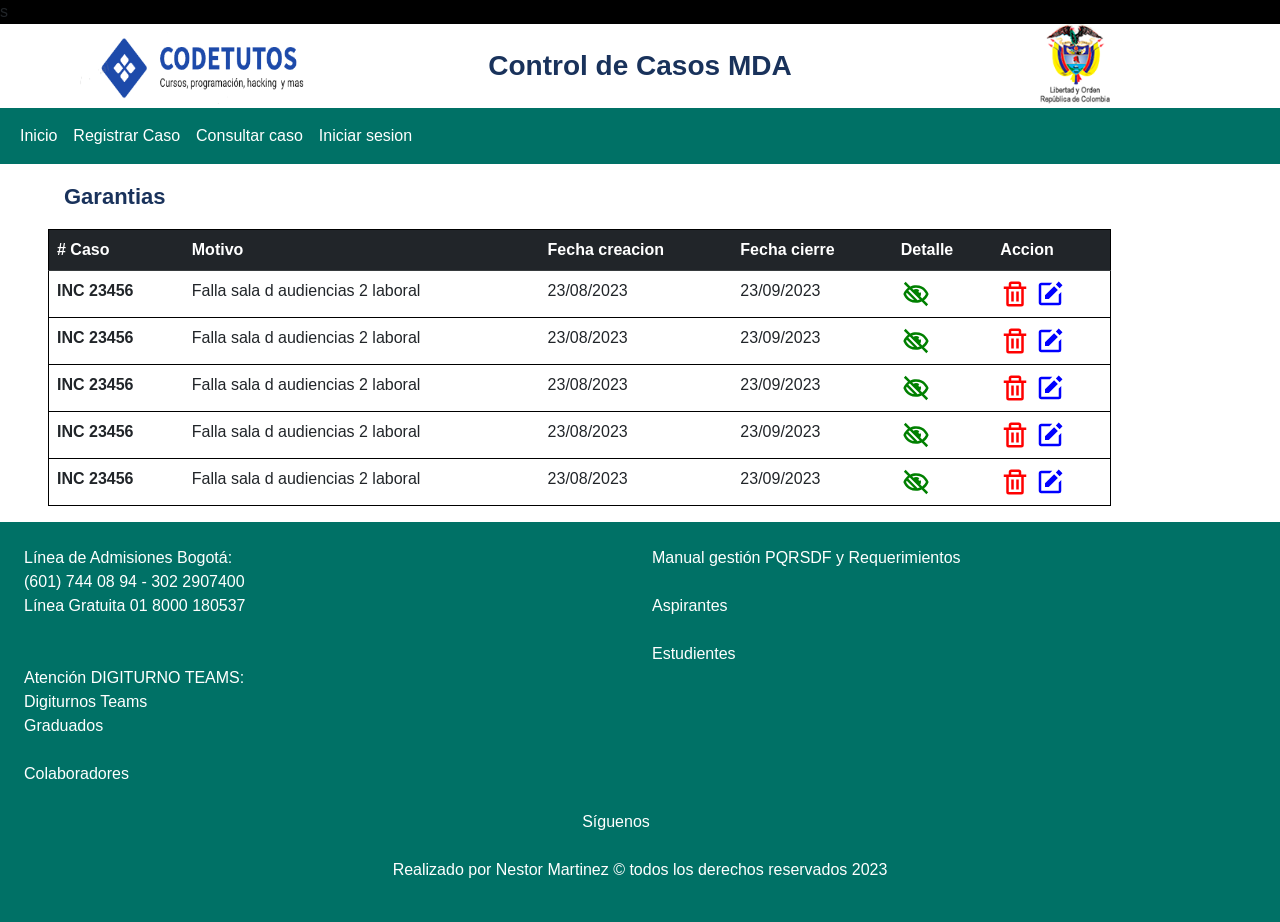
==== garantias.html @ 5a981d92 "v 0.0.0.1" ====
<!DOCTYPE html>
<html lang="en">

<head>
    <meta charset="UTF-8">
    <meta name="viewport" content="width=device-width, initial-scale=1.0">
    <title>MDA</title>
    <link rel="shortcut icon" href="img/6771CodeTutos.ico" type="image/x-icon">
    <link rel="stylesheet" href="css/bootstrap.min.css">
    <link rel="stylesheet" href="css/app.css">
</head>

<body>
    <!-----------------------------------------------------------------------------------------
                                          INICIO
    --------------------------------------------------------------------------------------------- -->

    <div class="row">
        <div class="col-4 bg-black" height="14px">s</div>
        <div class="col-4 bg-black" height="14px"></div>
        <div class="col-4 bg-black" height="14px"></div>

    </div>
    <!-----------------------------------------------------------------------------------------
                                             ESCUDO
        --------------------------------------------------------------------------------------------- -->
    <div class="row text-center">
        <div class="col-sm-12 col-md-4 d-none d-md-block d-lg-block"><img src="img/CodeTutos.png" alt="" width="250px"
                height="80px"></div>
        <div class="col-sm-12 col-md-4 titulo">Control de Casos MDA</div>
        <div class="col-sm-12 col-md-4 d-sm-inline-block"><img src="img/escudo_colombia.png" alt="" width="78px"
                height="80px">
        </div>
    </div>

    <!-----------------------------------------------------------------------------------------
                                              BARRA DE NAVEGACION
        --------------------------------------------------------------------------------------------- -->

    <nav class="navbar navbar-ligth barracolor navbar-expand-lg ">
        <div class="container-fluid  ">
            <a href="" class="navbar-brand d-md-none">
                <img src="img/CodeTutos.png" alt="" width="150px">
            </a>
            <!-- boton -->
            <button class="navbar-toggler" type="button" data-bs-toggle="collapse" data-bs-target="#menu"
                aria-controls="menu" aria-expanded="false">
                <span class="navbar-toggler-icon"></span>
            </button>

            <div class="collapse navbar-collapse   " id="menu">
                <ul class="navbar-nav d-flex justify-content-evenly ">
                    <li class="nav-item"><a href="index.html" class="nav-link barracolor">Inicio</a></li>
                    <li class="nav-item"><a href="registrar.html" class="nav-link barracolor">Registrar Caso</a></li>
                    <li class="nav-item"><a href="consulta.html" class="nav-link barracolor">Consultar caso</a></li>
                    <li class="nav-item"><a href="iniciar_sesion.html" class="nav-link barracolor">Iniciar sesion</a>
                    </li>

                </ul>
            </div>
        </div>

    </nav>
    <!-----------------------------------------------------------------------------------------
                                              final heaader
        --------------------------------------------------------------------------------------------- -->

    <main>
        <div class="row">
            <div class="container col-md-10 mx-5">
                <table class="table caption-top border border-black">
                    <caption class="p-3 ">Garantias</caption>
                    <thead class="table-dark">
                        <tr>
                            <th scope="col"># Caso</th>
                            <th scope="col">Motivo</th>
                            <th scope="col">Fecha creacion</th>
                            <th scope="col">Fecha cierre</th>
                            <th scope="col">Detalle</th>
                            <th scope="col">Accion</th>

                        </tr>
                    </thead>
                    <tbody>
                        <tr>
                            <th scope="row">INC 23456</th>
                            <td>Falla sala d audiencias 2 laboral</td>
                            <td>23/08/2023</td>
                            <td>23/09/2023</td>
                            <td><i><a href=""><img src="img/bx-low-vision.svg" alt="" width="30px"></a></i></td>
                            <td>
                                <div>
                                    <a href=""><img src="img/bx-trash.svg" alt="" width="30px"></a>
                                    <a href=""><img src="img/bxs-edit.svg" alt="" width="30px"></a>
                                </div>
                            </td>

                        </tr>
                        <tr>
                            <th scope="row">INC 23456</th>
                            <td>Falla sala d audiencias 2 laboral</td>
                            <td>23/08/2023</td>
                            <td>23/09/2023</td>
                            <td><i><a href=""><img src="img/bx-low-vision.svg" alt="" width="30px"></a></i></td>
                            <td>
                                <div>
                                    <a href=""><img src="img/bx-trash.svg" alt="" width="30px"></a>
                                    <a href=""><img src="img/bxs-edit.svg" alt="" width="30px"></a>
                                </div>
                            </td>
                        </tr>
                        <tr>
                            <th scope="row">INC 23456</th>
                            <td>Falla sala d audiencias 2 laboral</td>
                            <td>23/08/2023</td>
                            <td>23/09/2023</td>
                            <td><i><a href=""><img src="img/bx-low-vision.svg" alt="" width="30px"></a></i></td>
                            <td>
                                <div>
                                    <a href=""><img src="img/bx-trash.svg" alt="" width="30px"></a>
                                    <a href=""><img src="img/bxs-edit.svg" alt="" width="30px"></a>
                                </div>
                            </td>
                        </tr>

                        <tr>
                            <th scope="row">INC 23456</th>
                            <td>Falla sala d audiencias 2 laboral</td>
                            <td>23/08/2023</td>
                            <td>23/09/2023</td>
                            <td><i><a href=""><img src="img/bx-low-vision.svg" alt="" width="30px"></a></i></td>
                            <td>
                                <div>
                                    <a href=""><img src="img/bx-trash.svg" alt="" width="30px"></a>
                                    <a href=""><img src="img/bxs-edit.svg" alt="" width="30px"></a>
                                </div>
                            </td>
                        </tr>

                        <tr>
                            <th scope="row">INC 23456</th>
                            <td>Falla sala d audiencias 2 laboral</td>
                            <td>23/08/2023</td>
                            <td>23/09/2023</td>
                            <td><i><a href=""><img src="img/bx-low-vision.svg" alt="" width="30px"></a></i></td>
                            <td>
                                <div>
                                    <a href=""><img src="img/bx-trash.svg" alt="" width="30px"></a>
                                    <a href=""><img src="img/bxs-edit.svg" alt="" width="30px"></a>
                                </div>
                            </td>
                        </tr>
                    </tbody>
                </table>
            </div>
        </div>
    </main>


    <!-----------------------------------------------------------------------------------------
                                           footer
    --------------------------------------------------------------------------------------------- -->

    <div class="footer-propidades p-4 barracolor">
        <footer>


            <div class="row">
                <div class="col-6">
                    Línea de Admisiones Bogotá: <br />
                    (601) 744 08 94 - 302 2907400<br />
                    Línea Gratuita 01 8000 180537<br /><br /><br />

                    Atención DIGITURNO TEAMS:<br />
                    Digiturnos Teams <br />
                </div>
                <div class="col-6">
                    Manual gestión PQRSDF y Requerimientos <br /><br />
                    Aspirantes <br /><br />
                    Estudientes <br /><br />

                </div>
                <div class="col-md-4">
                    Graduados <br /><br />
                    Colaboradores<br /><br />
                </div>
            </div>
            <div class="containercentro">
                <div class="row text-center mb-2">
                    <div class="c-redes d-flex justify-content-center gap-3">
                        <p class="siguenos">Síguenos</p>
                        <a href=""><img class="redes" src="img/facebook.svg" width="30" class="text-center"
                                alt="" /></a>
                        <a href=""><img class="redes" src="img/twitter.svg" width="30" class="text-center" alt="" /></a>
                        <a href=""><img class="redes" src="img/youtube.svg" width="30" class="text-center" alt="" /></a>
                    </div>
                </div>

                <div class="row text-center">
                    <p> Realizado por Nestor Martinez © todos los
                        derechos reservados 2023</p>
                </div>
            </div>
        </footer>



        <!-----------------------------------------------------------------------------------------
                                           final
    --------------------------------------------------------------------------------------------- -->


</body>
<script src="js/bundle.min.js"></script>

</html>
---- css/app.css ----
:root{
    --colorletratitulo:#19325B;
    --colorbarra: rgb(0,113,102);
    --colorbtns:#19325B;
}

.titulo{
    color: var(--colorletratitulo);
    font-size: 28px;
    line-height: 3;
    font-weight: 700;
}
.barracolor{
    background-color: var(--colorbarra);
    color: white;
}

body{
font-family: "Roboto", "Odoo Unicode Support Noto", sans-serif;
}
.btn_verde{
    background-color: var(--colorbtns);
    color: white;
    width: 120px;
}
caption{
    color: var(--colorletratitulo);
    font-size: 22px;
    font-weight: 600;
}
h5{
    color: rgb(25, 119, 4);
}
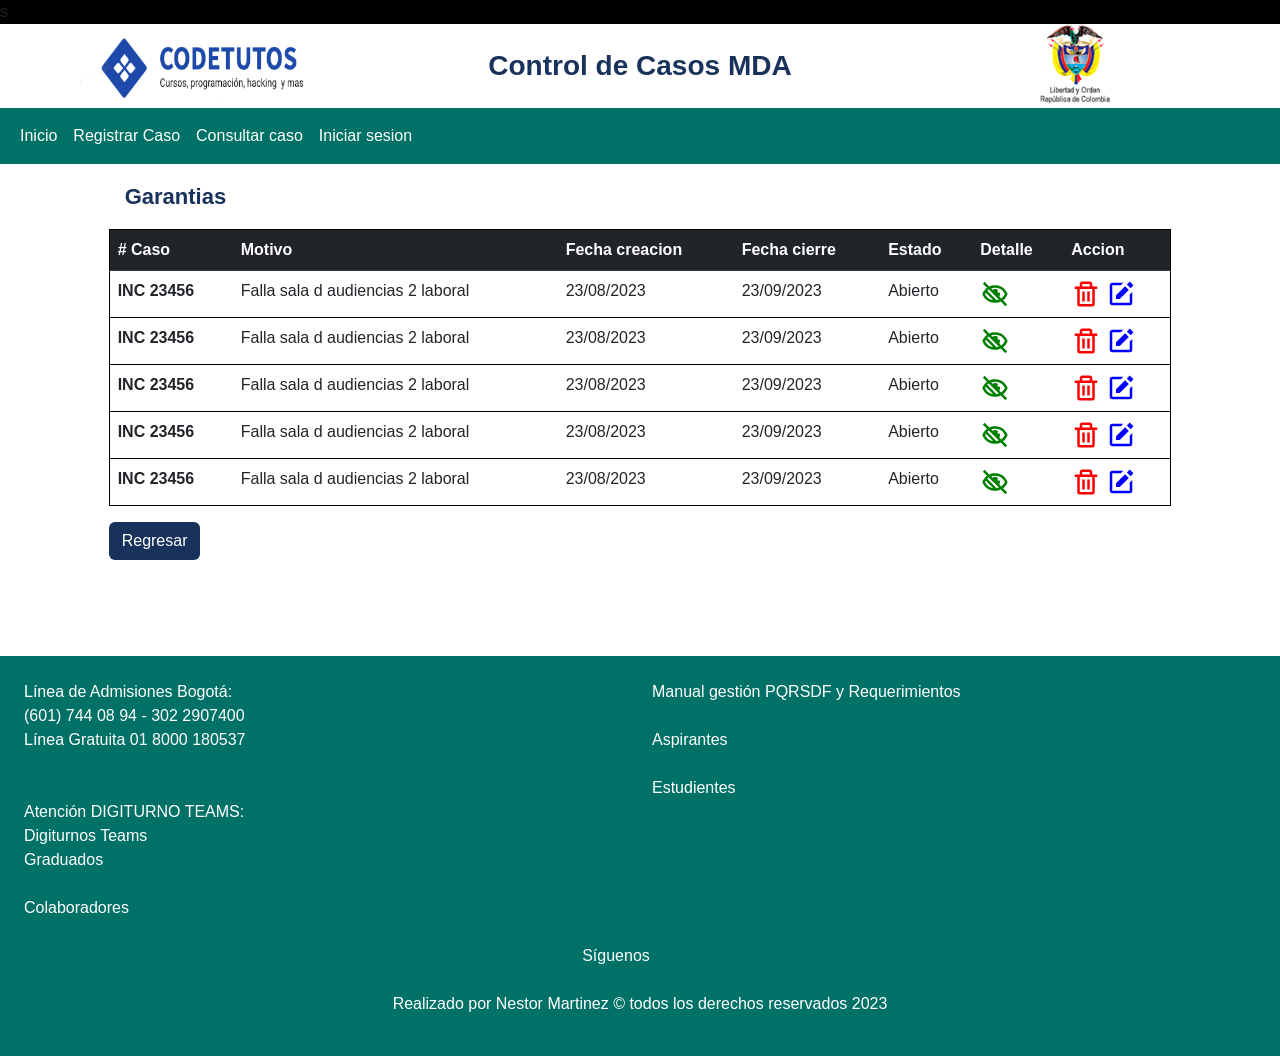
==== commit d9ab34ab: "v 0.0.0.2" ====
--- a/garantias.html
+++ b/garantias.html
@@ -66,8 +66,8 @@
         --------------------------------------------------------------------------------------------- -->
 
     <main>
-        <div class="row">
-            <div class="container col-md-10 mx-5">
+        <div class="row d-flex justify-content-center">
+            <div class="container col-md-10 mb-5">
                 <table class="table caption-top border border-black">
                     <caption class="p-3 ">Garantias</caption>
                     <thead class="table-dark">
@@ -76,6 +76,7 @@
                             <th scope="col">Motivo</th>
                             <th scope="col">Fecha creacion</th>
                             <th scope="col">Fecha cierre</th>
+                            <th scope="col">Estado</th>
                             <th scope="col">Detalle</th>
                             <th scope="col">Accion</th>
 
@@ -87,73 +88,88 @@
                             <td>Falla sala d audiencias 2 laboral</td>
                             <td>23/08/2023</td>
                             <td>23/09/2023</td>
-                            <td><i><a href=""><img src="img/bx-low-vision.svg" alt="" width="30px"></a></i></td>
-                            <td>
-                                <div>
-                                    <a href=""><img src="img/bx-trash.svg" alt="" width="30px"></a>
-                                    <a href=""><img src="img/bxs-edit.svg" alt="" width="30px"></a>
-                                </div>
-                            </td>
-
-                        </tr>
-                        <tr>
-                            <th scope="row">INC 23456</th>
-                            <td>Falla sala d audiencias 2 laboral</td>
-                            <td>23/08/2023</td>
-                            <td>23/09/2023</td>
-                            <td><i><a href=""><img src="img/bx-low-vision.svg" alt="" width="30px"></a></i></td>
-                            <td>
-                                <div>
-                                    <a href=""><img src="img/bx-trash.svg" alt="" width="30px"></a>
-                                    <a href=""><img src="img/bxs-edit.svg" alt="" width="30px"></a>
-                                </div>
-                            </td>
-                        </tr>
-                        <tr>
-                            <th scope="row">INC 23456</th>
-                            <td>Falla sala d audiencias 2 laboral</td>
-                            <td>23/08/2023</td>
-                            <td>23/09/2023</td>
-                            <td><i><a href=""><img src="img/bx-low-vision.svg" alt="" width="30px"></a></i></td>
-                            <td>
-                                <div>
-                                    <a href=""><img src="img/bx-trash.svg" alt="" width="30px"></a>
-                                    <a href=""><img src="img/bxs-edit.svg" alt="" width="30px"></a>
-                                </div>
-                            </td>
-                        </tr>
-
-                        <tr>
-                            <th scope="row">INC 23456</th>
-                            <td>Falla sala d audiencias 2 laboral</td>
-                            <td>23/08/2023</td>
-                            <td>23/09/2023</td>
-                            <td><i><a href=""><img src="img/bx-low-vision.svg" alt="" width="30px"></a></i></td>
-                            <td>
-                                <div>
-                                    <a href=""><img src="img/bx-trash.svg" alt="" width="30px"></a>
-                                    <a href=""><img src="img/bxs-edit.svg" alt="" width="30px"></a>
-                                </div>
-                            </td>
-                        </tr>
-
-                        <tr>
-                            <th scope="row">INC 23456</th>
-                            <td>Falla sala d audiencias 2 laboral</td>
-                            <td>23/08/2023</td>
-                            <td>23/09/2023</td>
-                            <td><i><a href=""><img src="img/bx-low-vision.svg" alt="" width="30px"></a></i></td>
-                            <td>
-                                <div>
-                                    <a href=""><img src="img/bx-trash.svg" alt="" width="30px"></a>
-                                    <a href=""><img src="img/bxs-edit.svg" alt="" width="30px"></a>
+                            <td>Abierto</td>
+                            <td><i><a href="detalle.html"><img src="img/bx-low-vision.svg" alt="" width="30px"></a></i>
+                            </td>
+                            <td>
+                                <div>
+                                    <a href=""><img src="img/bx-trash.svg" alt="" width="30px"></a>
+                                    <a href="editar.html"><img src="img/bxs-edit.svg" alt="" width="30px"></a>
+                                </div>
+                            </td>
+
+                        </tr>
+                        <tr>
+                            <th scope="row">INC 23456</th>
+                            <td>Falla sala d audiencias 2 laboral</td>
+                            <td>23/08/2023</td>
+                            <td>23/09/2023</td>
+                            <td>Abierto</td>
+                            <td><i><a href="detalle.html"><img src="img/bx-low-vision.svg" alt="" width="30px"></a></i>
+                            </td>
+                            <td>
+                                <div>
+                                    <a href=""><img src="img/bx-trash.svg" alt="" width="30px"></a>
+                                    <a href="editar.html"><img src="img/bxs-edit.svg" alt="" width="30px"></a>
+                                </div>
+                            </td>
+                        </tr>
+                        <tr>
+                            <th scope="row">INC 23456</th>
+                            <td>Falla sala d audiencias 2 laboral</td>
+                            <td>23/08/2023</td>
+                            <td>23/09/2023</td>
+                            <td>Abierto</td>
+                            <td><i><a href="detalle.html"><img src="img/bx-low-vision.svg" alt="" width="30px"></a></i>
+                            </td>
+                            <td>
+                                <div>
+                                    <a href=""><img src="img/bx-trash.svg" alt="" width="30px"></a>
+                                    <a href="editar.html"><img src="img/bxs-edit.svg" alt="" width="30px"></a>
+                                </div>
+                            </td>
+                        </tr>
+
+                        <tr>
+                            <th scope="row">INC 23456</th>
+                            <td>Falla sala d audiencias 2 laboral</td>
+                            <td>23/08/2023</td>
+                            <td>23/09/2023</td>
+                            <td>Abierto</td>
+                            <td><i><a href="detalle.html"><img src="img/bx-low-vision.svg" alt="" width="30px"></a></i>
+                            </td>
+                            <td>
+                                <div>
+                                    <a href=""><img src="img/bx-trash.svg" alt="" width="30px"></a>
+                                    <a href="editar.html"><img src="img/bxs-edit.svg" alt="" width="30px"></a>
+                                </div>
+                            </td>
+                        </tr>
+
+                        <tr>
+                            <th scope="row">INC 23456</th>
+                            <td>Falla sala d audiencias 2 laboral</td>
+                            <td>23/08/2023</td>
+                            <td>23/09/2023</td>
+                            <td>Abierto</td>
+                            <td><i><a href="detalle.html"><img src="img/bx-low-vision.svg" alt="" width="30px"></a></i>
+                            </td>
+                            <td>
+                                <div>
+                                    <a href=""><img src="img/bx-trash.svg" alt="" width="30px"></a>
+                                    <a href="editar.html"><img src="img/bxs-edit.svg" alt="" width="30px"></a>
                                 </div>
                             </td>
                         </tr>
                     </tbody>
                 </table>
-            </div>
+                <a href="consulta.html" class="btn btn_verde mb-5">Regresar</a>
+            </div>
+
+
         </div>
+
+
     </main>
 
 
--- a/css/app.css
+++ b/css/app.css
@@ -1,9 +1,18 @@
+
+
+
+
 :root{
     --colorletratitulo:#19325B;
     --colorbarra: rgb(0,113,102);
     --colorbtns:#19325B;
 }
 
+*{
+    margin: 0px;
+    padding: 0px;
+    box-sizing: border-box;
+}
 .titulo{
     color: var(--colorletratitulo);
     font-size: 28px;
@@ -21,7 +30,7 @@
 .btn_verde{
     background-color: var(--colorbtns);
     color: white;
-    width: 120px;
+  
 }
 caption{
     color: var(--colorletratitulo);
@@ -30,4 +39,12 @@
 }
 h5{
     color: rgb(25, 119, 4);
+}
+.span_conultaticket{
+    font-weight: 700;
+}
+.categoria_caso{
+    background-color: orange;
+    font-size: 20px;
+    border-radius: 10%;
 }
